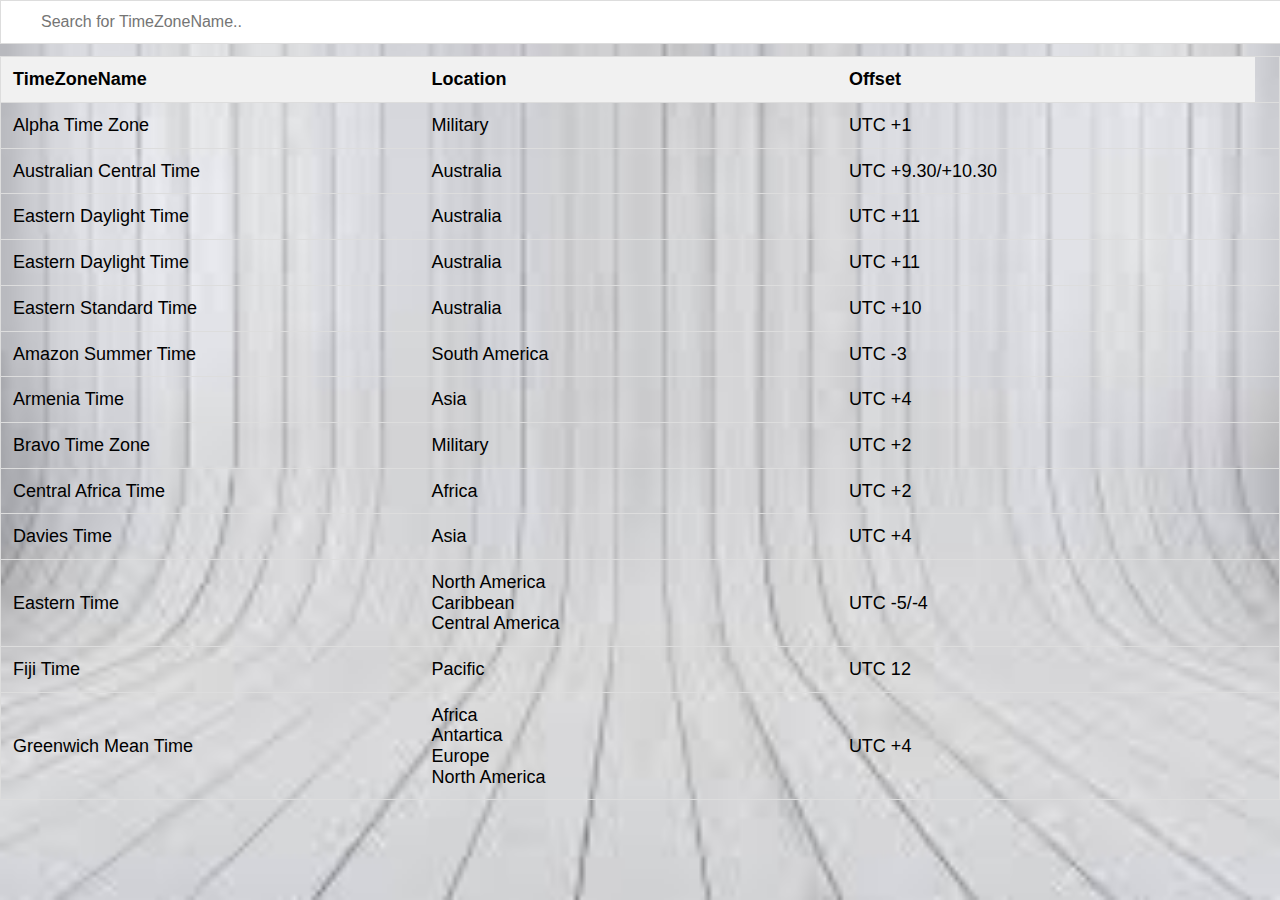
==== table.html @ 5e44cfd7 "Adding list of TimeZoneName files" ====
<!doctype html>
<head>

    <meta name="viewport" content="initial-scale=1.0, user-scalable=no">
    <meta charset="utf-8">
    <title>Analog Clock with Time Zones</title>
    <link rel="stylesheet" href="css/styles.css" type="text/css"/>
    <link rel="icon" type="image/png" href="images/clock-favicon.png">
    <script>
          function myFunction() {
          // Declare variables 
          var input, filter, table, tr, td, i;
          input = document.getElementById("myInput");
          filter = input.value.toUpperCase();
          table = document.getElementById("myTable");
          tr = table.getElementsByTagName("tr");

          // Loop through all table rows, and hide those who don't match the search query
          for (i = 0; i < tr.length; i++) {
            td = tr[i].getElementsByTagName("td")[0];
            if (td) {
              if (td.innerHTML.toUpperCase().indexOf(filter) > -1) {
                tr[i].style.display = "";
              } else {
                tr[i].style.display = "none";
              }
            } 
          }
        }
    </script>
</head>
<body>
    <section>
       <input type="text" id="myInput" onkeyup="myFunction()" placeholder="Search for TimeZoneName..">

<table id="myTable">
  <tr class="header">
    <th style="width:33.33%;">TimeZoneName</th>
    <th style="width:33.33%;">Location</th>
    <th style="width:33.33%;">Offset</th>
  </tr>
  <tr>
    <td>Alpha Time Zone</td>
    <td>Military</td>
    <td>UTC +1<td>
  </tr>
  <tr>
    <td>Australian Central Time</td>
    <td>Australia</td>
    <td>UTC +9.30/+10.30<td>
  </tr>
  <tr>
    <td>Eastern Daylight Time</td>
    <td>Australia</td>
    <td>UTC +11<td>
  </tr>
  <tr>
    <td>Eastern Daylight Time</td>
    <td>Australia</td>
    <td>UTC +11<td>
  </tr>
  <tr>
    <td>Eastern Standard Time</td>
    <td>Australia</td>
    <td>UTC +10<td>
  </tr>
  <tr>
    <td>Amazon Summer Time</td>
    <td>South America</td>
    <td>UTC -3<td>
  </tr>
  <tr>
    <td>Armenia Time</td>
    <td>Asia</td>
    <td>UTC +4<td>
  </tr>
  <tr>
    <td>Bravo Time Zone</td>
    <td>Military</td>
    <td>UTC +2<td>
  </tr>
  <tr>
    <td>Central Africa Time</td>
    <td>Africa</td>
    <td>UTC +2<td>
  </tr>
  <tr>
    <td>Davies Time</td>
    <td>Asia</td>
    <td>UTC +4<td>
  </tr>
  <tr>
    <td>Eastern Time</td>
    <td>North America<br>Caribbean<br>Central America</td>
    <td>UTC -5/-4<td>
  </tr>
  <tr>
    <td>Fiji Time</td>
    <td>Pacific</td>
    <td>UTC 12<td>
  </tr>
  <tr>
    <td>Greenwich Mean Time</td>
    <td>Africa<br>Antartica<br>Europe<br>North America</td>
    <td>UTC +4<td>
  </tr>

</table>
    </section>
    <script src="https://ajax.googleapis.com/ajax/libs/jquery/3.1.1/jquery.min.js"></script>
    <script src="js/script.js"></script>
</body>

</html>
---- css/styles.css ----
@import 'normalize.css';

body{
    background: url('../images/bgimg4.jpg') no-repeat;
    background-size: cover;
    image-rendering:auto;
    position: center;
}


#current-time {
    display: block;
    font-weight: bold;
    text-align: center;
    margin-top: 50px;
    font-family: 'Orbitron', sans-serif;
    font-size: 30px;
    color:  #000;
    border: 1px solid #ccccff;
    border-radius: 20px;
}
 
#clock {
    padding: 10px;
    border:1px solid #000000;
    border-radius:50%;
    background: url('../images/analogue-img1.png');
}

#tz-select{
    margin-top: 200px;
    border-radius: 25px;
    width:50%;
    height:50px;
    background-color:#fff;
    color:#000;
    font-size: 20px;

}

footer{
    text-align: center;
    margin-top: 50px;
    font-family: 'Orbitron', sans-serif;
}

a{
    text-decoration: none;
    font-size: 20px;
    text-align: center;
}


/*Table styles*/
#myInput {
    background-image: url('/css/searchicon.png'); /* Add a search icon to input */
    background-position: 10px 12px; /* Position the search icon */
    background-repeat: no-repeat; /* Do not repeat the icon image */
    width: 100%; /* Full-width */
    font-size: 16px; /* Increase font-size */
    padding: 12px 20px 12px 40px; /* Add some padding */
    border: 1px solid #ddd; /* Add a grey border */
    margin-bottom: 12px; /* Add some space below the input */
}

#myTable {
    border-collapse: collapse; /* Collapse borders */
    width: 100%; /* Full-width */
    border: 1px solid #ddd; /* Add a grey border */
    font-size: 18px; /* Increase font-size */
}

#myTable th, #myTable td {
    text-align: left; /* Left-align text */
    padding: 12px; /* Add padding */
}

#myTable tr {
    /* Add a bottom border to all table rows */
    border-bottom: 1px solid #ddd; 
}

#myTable tr.header, #myTable tr:hover {
    /* Add a grey background color to the table header and on hover */
    background-color: #f1f1f1;
}

@media(min-width:48em){
    [class*='col-']{
        float: left;
    }
    .col-1-1{
        width:100%;
    }

    .col-1-3{
        width:33.3333%;
    }

    .col-1-2{
        width:50%;
    }

    .col-2-3{
        width:66.6666%;
    }

    .pull-rigth-sm{
        float:right;
    }
}
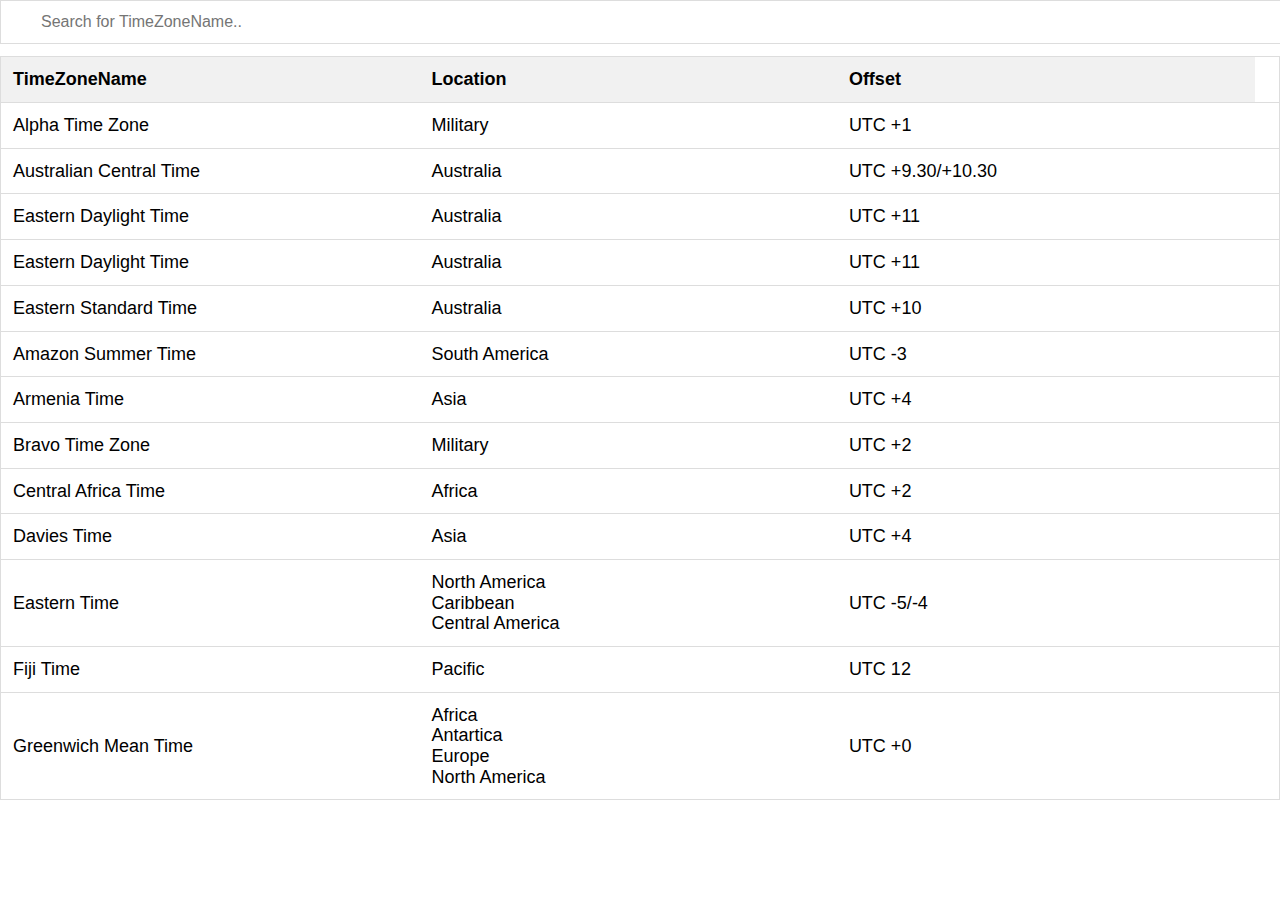
==== commit 0da0dfc7: "changing background and updating related files" ====
--- a/table.html
+++ b/table.html
@@ -102,7 +102,7 @@
   <tr>
     <td>Greenwich Mean Time</td>
     <td>Africa<br>Antartica<br>Europe<br>North America</td>
-    <td>UTC +4<td>
+    <td>UTC +0<td>
   </tr>
 
 </table>
--- a/css/styles.css
+++ b/css/styles.css
@@ -3,7 +3,7 @@
 @import 'normalize.css';
 
 body{
-    background: url('../images/bgimg4.jpg') no-repeat;
+    background: url('../images/bgimg8.jpg') no-repeat;
     background-size: cover;
     image-rendering:auto;
     position: center;
